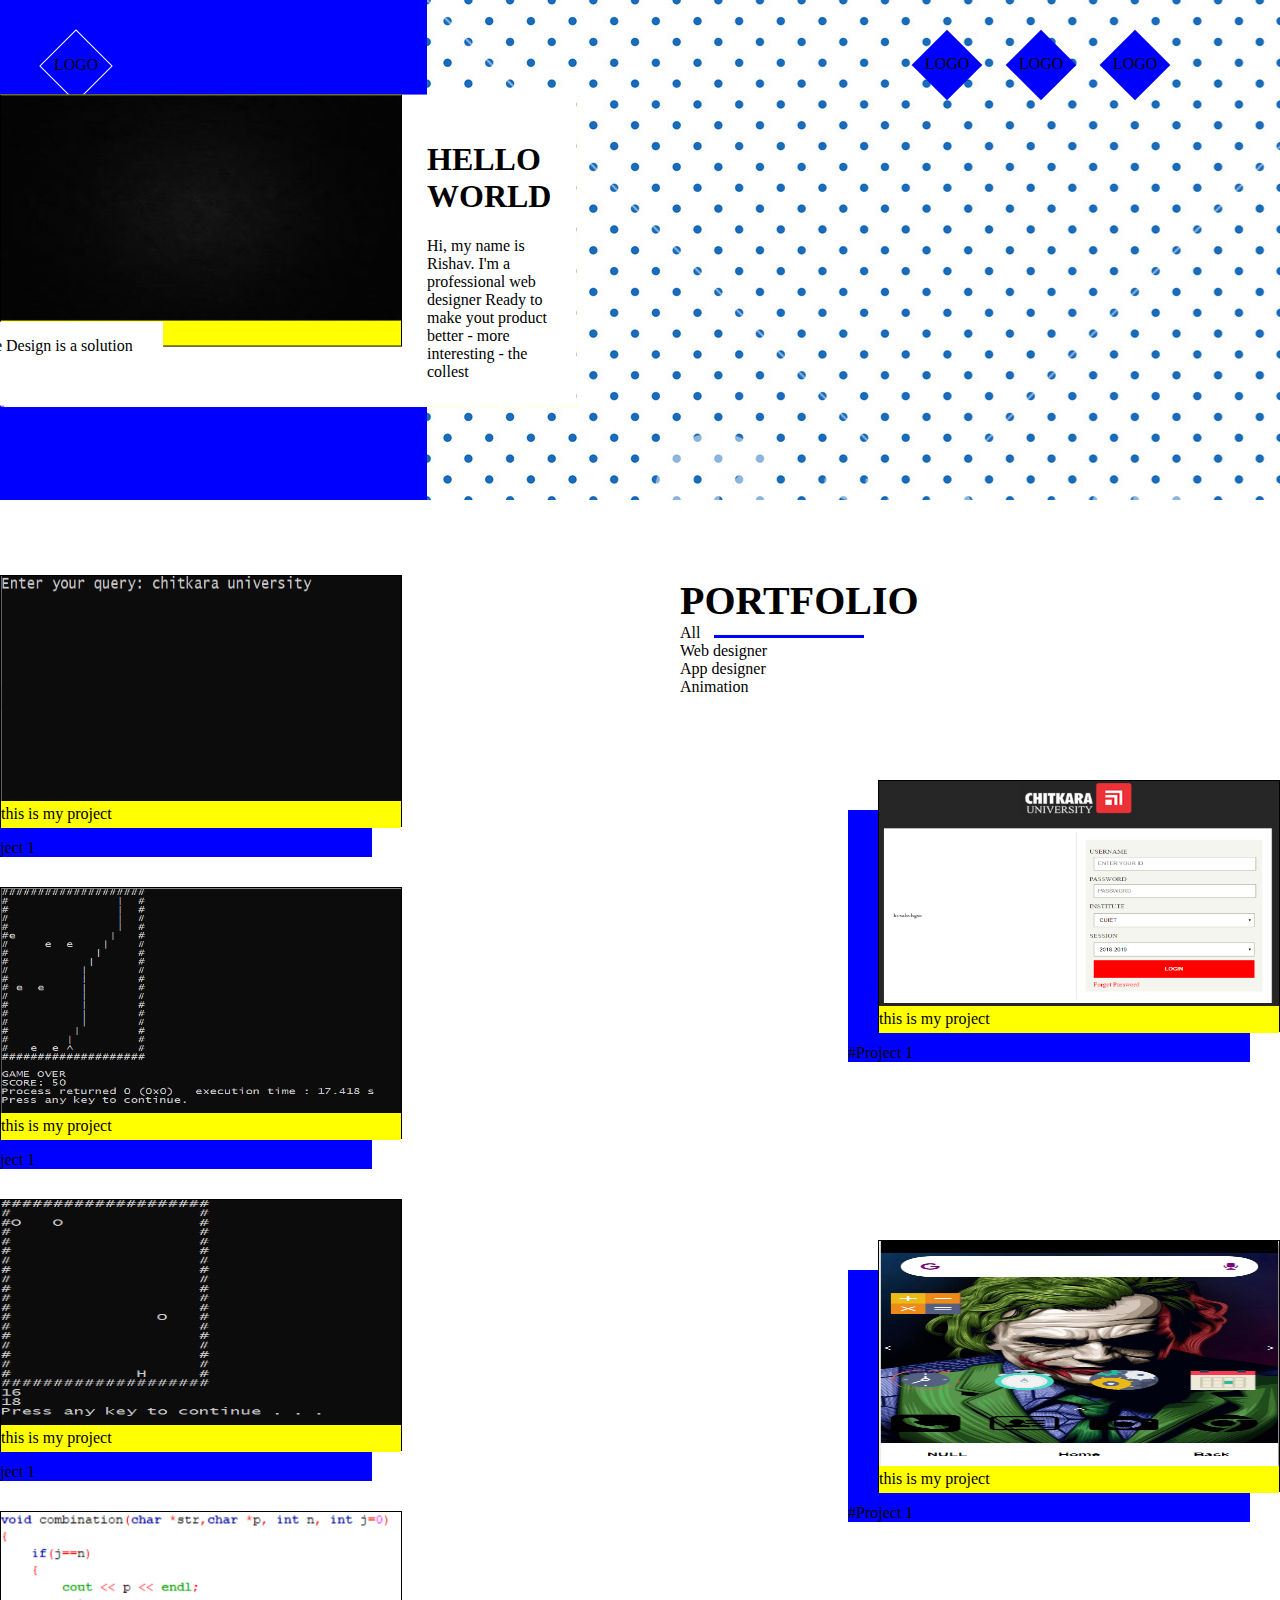
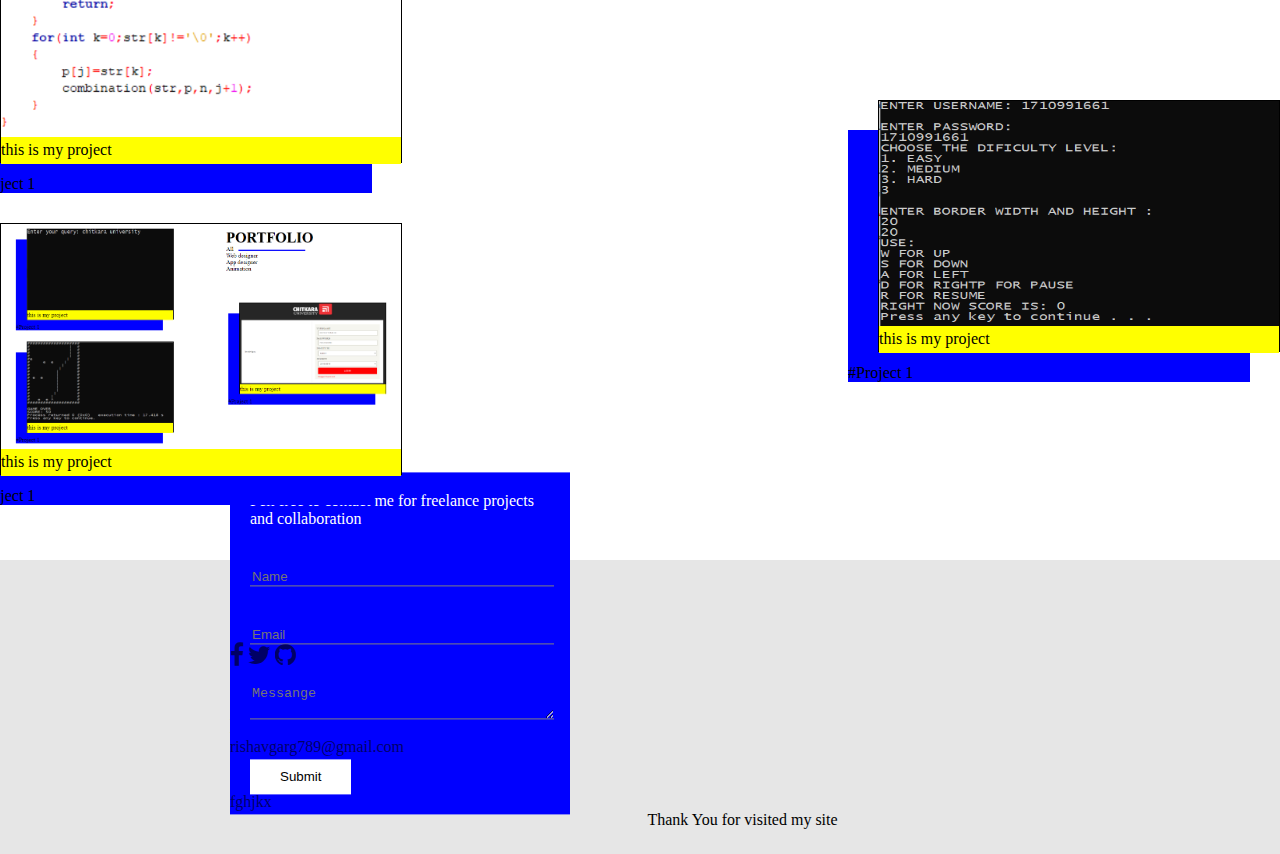
==== Portfolio.html @ 3a645d4b "first commit" ====
<!DOCTYPE html>
<html>
<head>
	<link rel="stylesheet" type="text/css" href="Portfolio.css">
	<link rel="stylesheet" href="https://cdnjs.cloudflare.com/ajax/libs/font-awesome/4.7.0/css/font-awesome.min.css">
	<title></title>
</head>
<body>
<div class="container">
	<div class="Intro">
		<div class="center">
			<div class="image">
				<img height="100%" src="Black-Wallpapers-33-1680-x-1050-340x220.jpg">
				<div class="thought">The Design is a solution</div>
			</div>
			<div class="content">
				<h1>HELLO WORLD</h1>
				Hi, my name is Rishav. I'm a professional web designer Ready  to make yout product better - more interesting - the collest
			</div>
		</div>
		<div class="Intro1">
			<div class="logo" style="border: 1px solid white"><span class="logoText">LOGO</span></div>
		</div>
		<div class="Intro2">
			<div class="Intro2logo">
				<div class="logo"><span class="logoText">LOGO</span></div>
				<div class="logo"><span class="logoText">LOGO</span></div>
				<div class="logo"><span class="logoText">LOGO</span></div>
			</div>
		</div>
	</div>
	<div class="projectContainer">
		<div class="Pleft">
			<div class="projects">
				<div class="card">
					<div class="image">
						<img src="SearchEngine/SearchEngine3.png" style="z-index: 12">
						<div class="discription">
							this is my project
						</div>
					</div>
					<div class="projectNumber"> <span class="text">#Project 1</span></div>
				</div>
			</div>
			<div class="projects">
				<div class="card">
					<div class="image">
						<img src="FightingPlane/FightingPlane.png" style="z-index: 12">
						<div class="discription">
							this is my project
						</div>
					</div>
					<div class="projectNumber"> <span class="text">#Project 1</span></div>
				</div>
			</div>
			<div class="projects">
				<div class="card">
					<div class="image">
						<img src="Run/Run1.png" style="z-index: 12">
						<div class="discription">
							this is my project
						</div>
					</div>
					<div class="projectNumber"> <span class="text">#Project 1</span></div>
				</div>
			</div>
			<div class="projects">
				<div class="card">
					<div class="image">
						<img src="Crunch/crunch1.png" style="z-index: 12">
						<div class="discription">
							this is my project
						</div>
					</div>
					<div class="projectNumber"> <span class="text">#Project 1</span></div>
				</div>
			</div>
			<div class="projects">
				<div class="card">
					<div class="image">
						<img src="Portfolio/Portfolio1.png" style="z-index: 12">
						<div class="discription">
							this is my project
						</div>
					</div>
					<div class="projectNumber"> <span class="text">#Project 1</span></div>
				</div>
			</div>
		</div>

		<div class="Pright">
			<div class="projects">
				<h1 style="margin-bottom: 0px;font-size: 40px;">PORTFOLIO</h1>
				<div>All <span class="underline"></span></div>
				<div>Web designer</div>
				<div>App designer</div>
				<div>Animation</div>
			</div>
			<div class="projects">
				<div class="card">
					<div class="image">
						<img src="chitkara website/chitkara1.png" style="z-index: 12">
						<div class="discription">
							this is my project
						</div>
					</div>
					<div class="projectNumber"> <span class="text">#Project 1</span></div>
				</div>
			</div>
			<div class="projects">
				<div class="card">
					<div class="image">
						<img src="MobilePhone/mobilephone.png" style="z-index: 12">
						<div class="discription">
							this is my project
						</div>
					</div>
					<div class="projectNumber"> <span class="text">#Project 1</span></div>
				</div>
			</div>
			<div class="projects">
				<div class="card">
					<div class="image">
						<img src="SnakeGame/snakeGame1.png" style="z-index: 12">
						<div class="discription">
							this is my project
						</div>
					</div>
					<div class="projectNumber"> <span class="text">#Project 1</span></div>
				</div>
			</div>
		</div>
	</div>

	<div class="contactContainer">
		<div class="col1"></div>
		<div class="col2">
			<div class="feedback">
				<div style="font-weight: lighter;">
					Fell free to contact me for freelance projects and collaboration
				</div>
				<div>
					<input type="text" name="" class="textbox" placeholder="Name">
					<input type="text" name="" class="textbox" placeholder="Email">
					<textarea class="textbox" placeholder="Messange"></textarea>
					<button class="submit">Submit</button>
				</div>
			</div>
			<div class="contact">
				<h1 style="color: rgb(51, 51, 51);margin-bottom: 0px;">CONTACT</h1>
			</div>
			<div>
				<i style="font-size: 25px;opacity: 0.6;" class="fa fa-facebook"></i>
				<i style="font-size: 25px;opacity: 0.6;" class="fa fa-twitter"></i>
				<i style="font-size: 25px;opacity: 0.6;" class="fa fa-github"></i>
			</div>
			<div class="E-MAIL">
				<h1 style="color: rgb(51, 51, 51);margin-bottom: 0px;font-size: 20px">E-MAIL</h1>
				<span style="opacity: 0.6;">rishavgarg789@gmail.com</span>
			</div>
			<div class="skype">
				<h1 style="color: rgb(51, 51, 51);margin-bottom: 0px;font-size: 20px;">SKYPE</h1>
				<span style="opacity: 0.6;">fghjkx</span>
			</div>
			<div class="thankyou">Thank You for visited my site</div>
		</div>
	</div>
</div>
</body>
</html>
---- Portfolio.css ----
body{
	margin: 0px;
	padding: 0px;
}
.container{
	width: 100%;
	max-width: 1536px;
	margin: auto;
}
.Intro{
	display: grid;
	grid-template-columns: 1fr 2fr;
	height: 500px;
	position: relative;
}
.Intro1{
	background-color: blue;
	padding: 20px 0px 0px 30px;
	box-sizing: border-box;
}
.Intro2{
	background-image: url("bluewhitepolkadot-05-091815-223_SB_PM.jpg");
	padding: 20px 100px 0px 0px;
	background-color: rgb(255, 255, 230);
	box-sizing: border-box;
}
.center{
	display: grid;
	grid-template-columns: 1fr 1fr;
	width: 45%;
	background-color: white;
	position: absolute;
	transform: translateY(-50%);
	top: 50%;
	animation: profilepic 1s both;
	z-index: 10;
	box-sizing: border-box;
	box-shadow: 1px 1px 1px rgb(255, 255, 230);
}
.thought{
	position: absolute;
	padding: 15px 30px 15px 30px;
	background-color: white;
	transform: translate(-25%, 50%);
	left: 0px;
	bottom: 0px;
}
.image{
	position: relative;
	/*overflow: hidden;*/
}
.content{
	overflow: hidden;
	padding: 25px;
}
.logo{
	width: 50px;
	height: 50px;
	margin: 20px;
	background-color: blue;
	display: inline-block;
	transform: rotate(45deg);
}
.logoText{
	display: inline-block;
	margin: 15px 0px 0px 2px;
	transform: rotate(-45deg);
}
.Intro2logo{
	float: right;
}
.projectContainer{
	display: grid;
	grid-template-columns: 1fr 1fr; 
	margin-top: 50px;
}
.Pleft{
	display: grid;
	padding: 25px 30px 25px 0px;
	grid-template-rows: repeat(5,1fr);
	box-sizing: border-box;
}

.Pright{
	display: grid;
	padding-left: 40px;
	grid-template-rows: 1fr 2fr 2fr 2fr;
	box-sizing: border-box;
}

.card{
	position: relative;
	display: inline-block;
	margin-bottom: 60px;
}

.Pleft .projects .card{
	animation: swipeleft 1s both;
	/*float: right;*/
}

.Pright .projects .card{
	/*margin-left: 5%;*/
	animation: swiperight 1s both;
	float: right;
}

.image{
	width: 400px;
	height: 250px;
	background-color: yellow;
	border: 1px solid black;
	z-index: 2;
}
img{
	width: 100%;
	height: 90%;
}
.projectNumber{
	position: absolute;
	background-color: blue;
	width: 100%;
	height: 100%;
	z-index: 1;
	bottom: -30px;
	left: -30px;
}
.discription{
	height: 9%;
	background-color: yellow;
}
.text{
	position: absolute;
	bottom: 0;
}
.underline{
	width: 25%;
	height: 3px;
	margin-left: 10px;
	display: inline-block;
	background-color: blue;
}
.contactContainer{
	display: grid;
	grid-template-columns: 1fr 5fr;
	background-color: rgb(230, 230, 230);
	padding: 25px;
}
.col2{
	display: grid;
	position: relative;
	grid-template-rows: 1fr 1fr;
}
.thankyou{
	text-align: center;
}
.feedback{
	transform: translateY(-30%);
	top: -10px;
	animation: feedBack 1s both;
	width: 300px;
	background-color: blue;
	padding: 20px;
	color: white;
	position: absolute;
}
.textbox{
	display: block;
	border: none;
	outline: none;
	color: white;
	width: 100%;
	margin: 40px 0px 40px 0px;
	background-color: transparent;
	border-bottom: 1px solid gray;
}
.submit{
	background-color: white;
	border: none;
	padding: 10px 30px 10px 30px;
}

@keyframes swipeleft{
	from{
		opacity: 0;
		margin-left: 0px;
	}
	to{
		opacity: 1;
		margin-left: 30%;
	}
}

@keyframes swiperight{
	from{
		opacity: 0;
		margin-right: 0px;
	}
	to{
		opacity: 1;
		margin-right: 40%;
	}
}

@keyframes profilepic{
	from{
		opacity: 0;
		left: 0px;
	}
	to{
		opacity: 1;
		left: 15%;
	}
}

@keyframes feedBack{
	from{
		opacity: 0;
		right: -100px;
	}
	to{
		opacity: 1;
		right: 0px;
	}
}
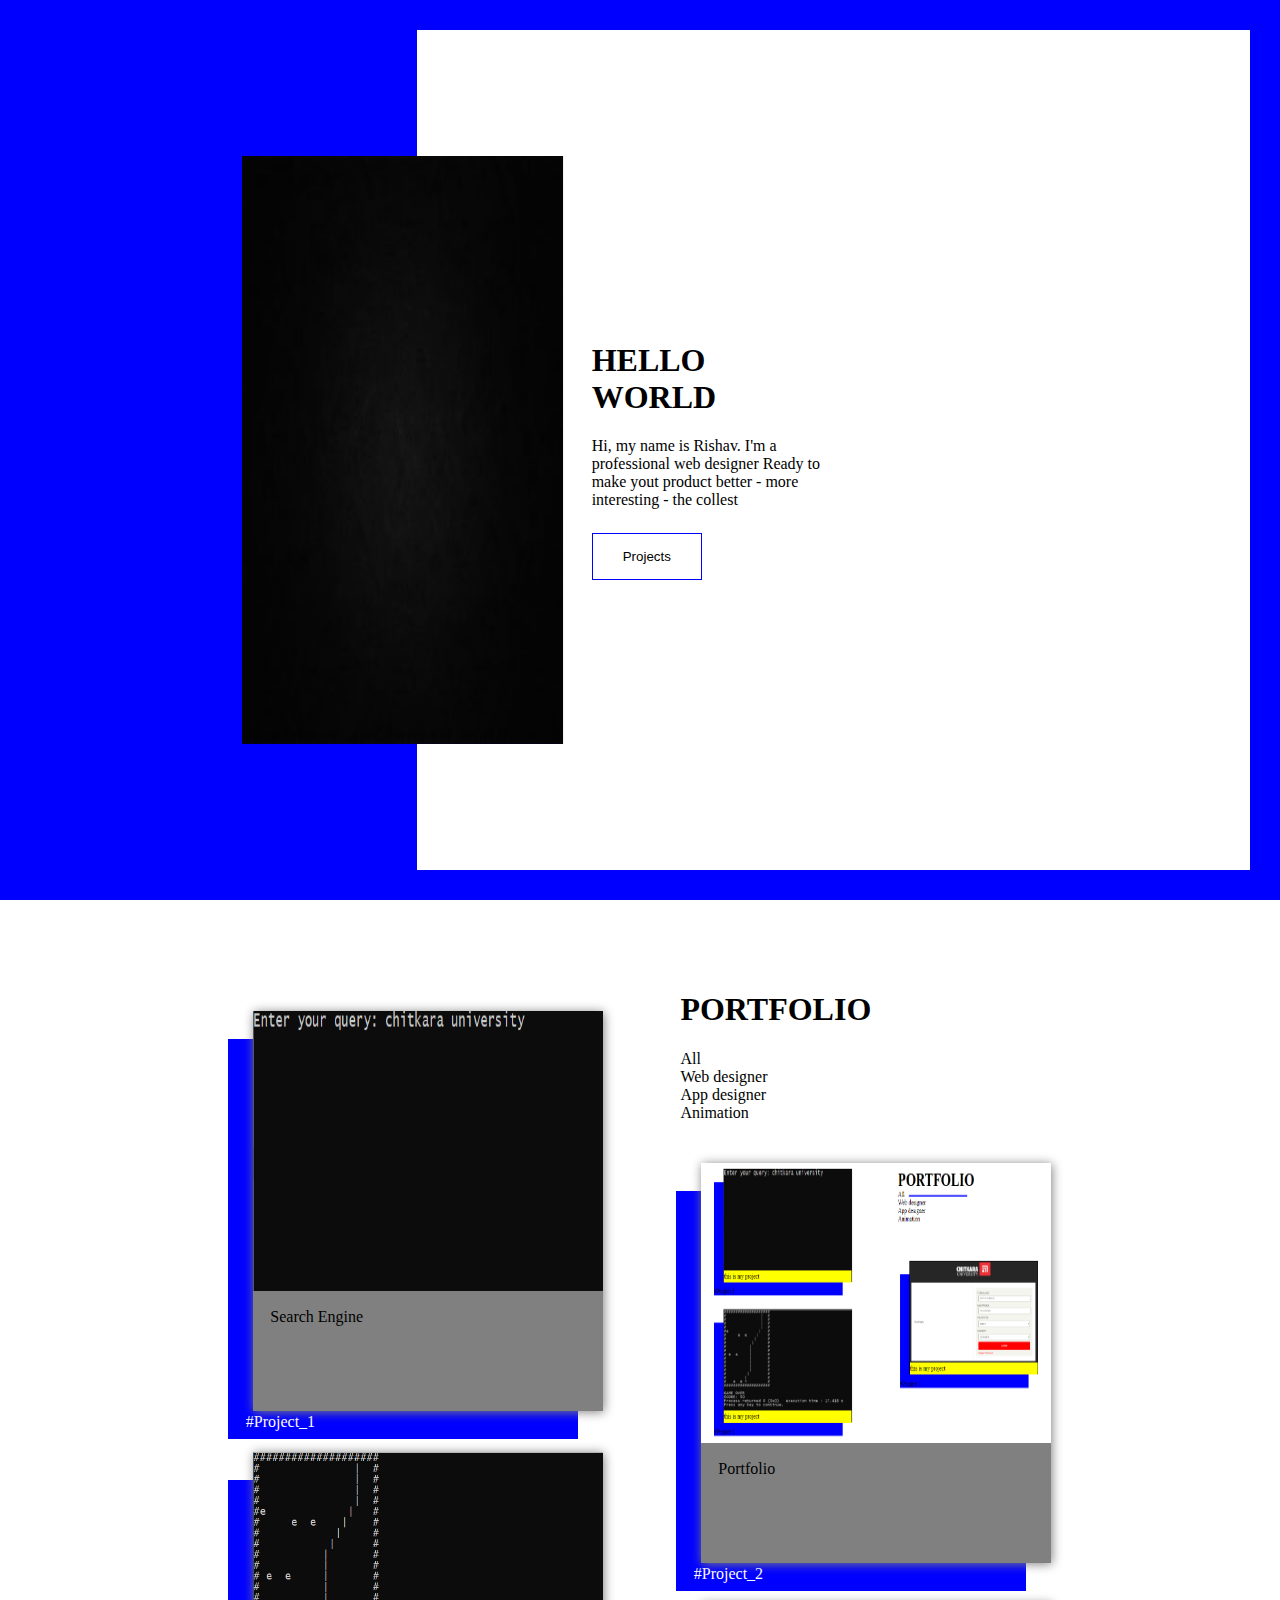
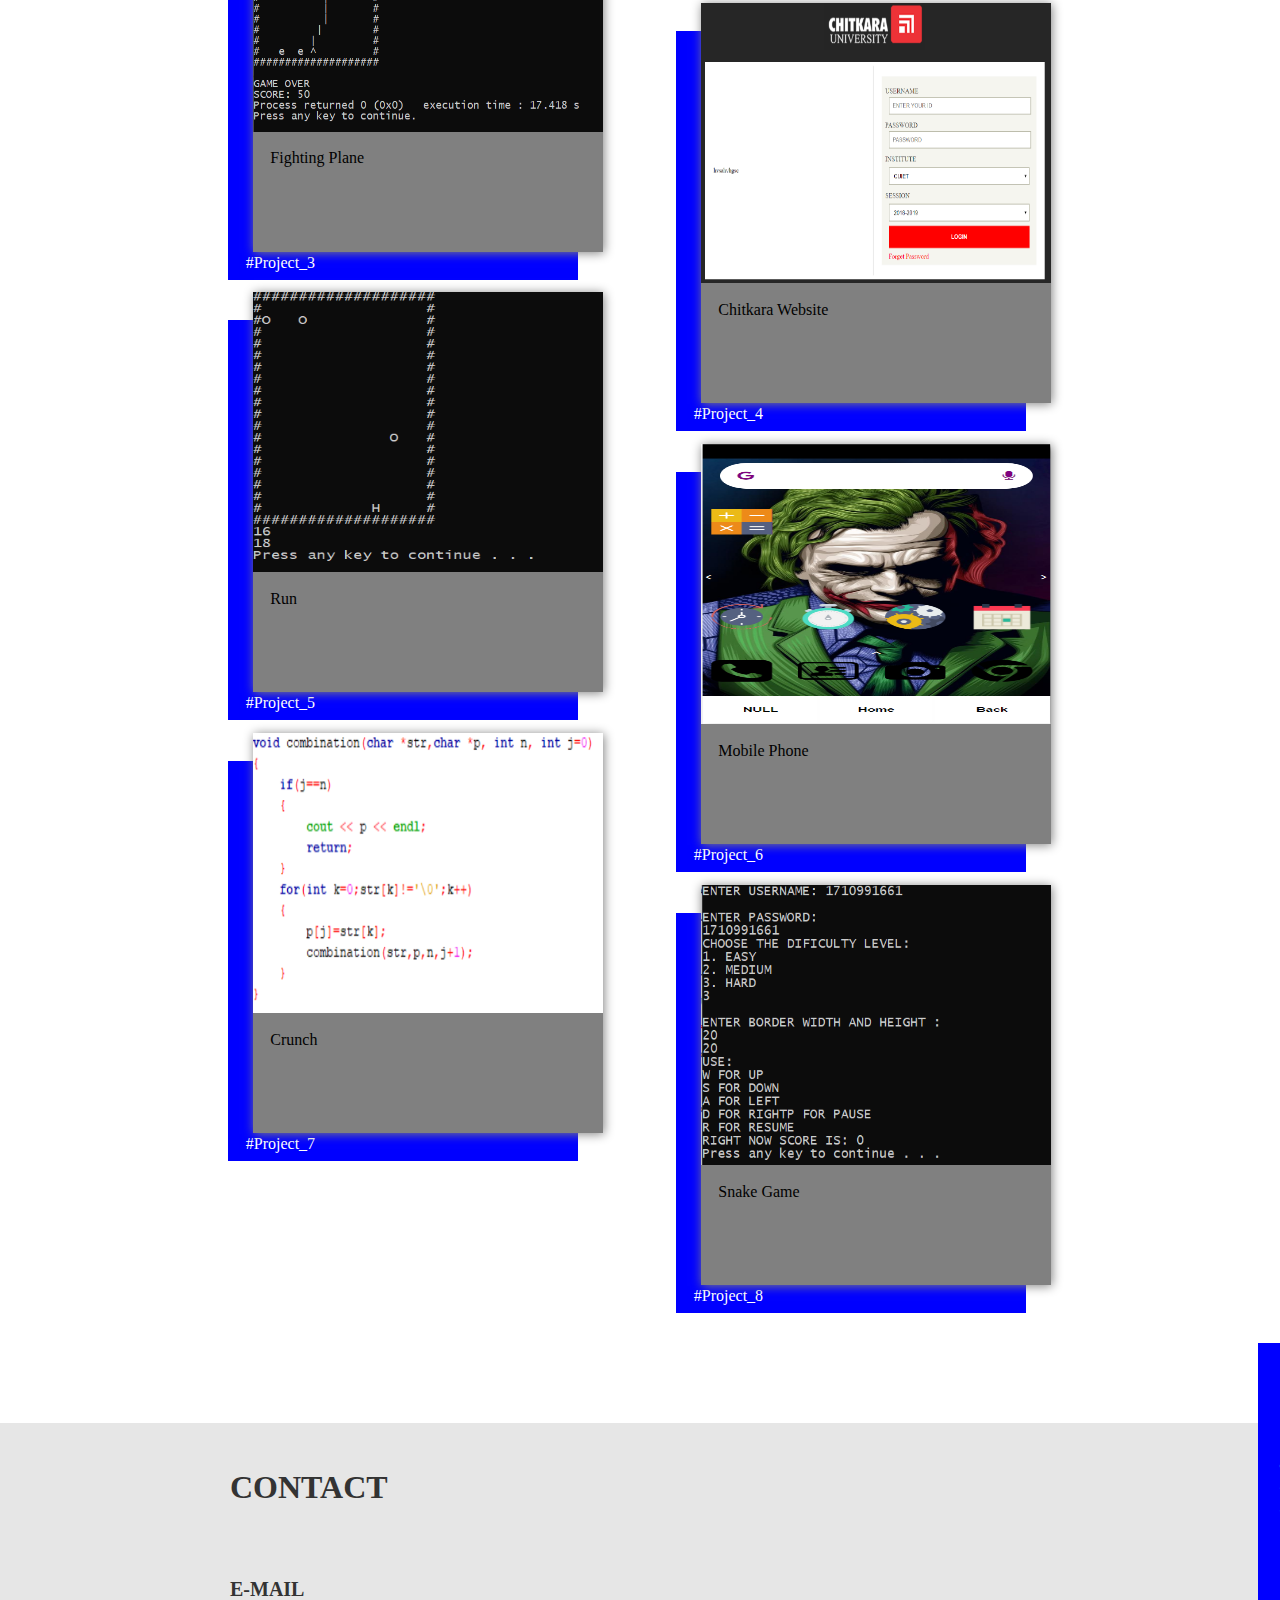
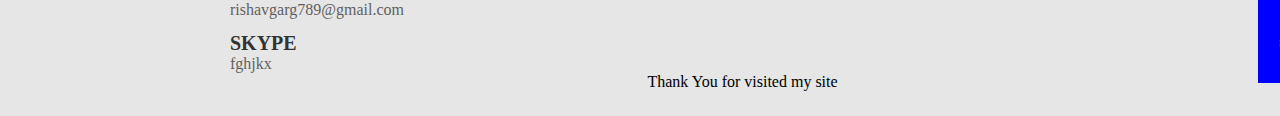
==== commit 59952e7c: "forth commit" ====
--- a/Portfolio.html
+++ b/Portfolio.html
@@ -2,168 +2,164 @@
 <html>
 <head>
 	<link rel="stylesheet" type="text/css" href="Portfolio.css">
-	<link rel="stylesheet" href="https://cdnjs.cloudflare.com/ajax/libs/font-awesome/4.7.0/css/font-awesome.min.css">
 	<title></title>
 </head>
 <body>
-<div class="container">
-	<div class="Intro">
-		<div class="center">
-			<div class="image">
-				<img height="100%" src="Black-Wallpapers-33-1680-x-1050-340x220.jpg">
-				<div class="thought">The Design is a solution</div>
-			</div>
+<div class="Intro">
+	<div class="Ileft">
+	</div>
+	<div class="Iright">
+		<div class="Center">
+			 <!-- <div class="profile"> -->
+				<div class="card">
+					<div class="front">
+						<img src="Black-Wallpapers-33-1680-x-1050-340x220.jpg">
+					</div>
+					<div class="back">
+						rishav garg
+					</div>
+				</div>
+			<!-- </div> -->
 			<div class="content">
 				<h1>HELLO WORLD</h1>
-				Hi, my name is Rishav. I'm a professional web designer Ready  to make yout product better - more interesting - the collest
-			</div>
-		</div>
-		<div class="Intro1">
-			<div class="logo" style="border: 1px solid white"><span class="logoText">LOGO</span></div>
-		</div>
-		<div class="Intro2">
-			<div class="Intro2logo">
-				<div class="logo"><span class="logoText">LOGO</span></div>
-				<div class="logo"><span class="logoText">LOGO</span></div>
-				<div class="logo"><span class="logoText">LOGO</span></div>
+				<span>Hi, my name is Rishav. I'm a professional web designer Ready to make yout product better - more interesting - the collest</span>
+				<button class="btn btn1">Projects</button>
 			</div>
 		</div>
 	</div>
-	<div class="projectContainer">
-		<div class="Pleft">
-			<div class="projects">
-				<div class="card">
-					<div class="image">
-						<img src="SearchEngine/SearchEngine3.png" style="z-index: 12">
-						<div class="discription">
-							this is my project
-						</div>
-					</div>
-					<div class="projectNumber"> <span class="text">#Project 1</span></div>
+</div>
+<div class="work">
+	<div class="Wleft">
+		<div class="project">
+			<div class="projectDetails"><span class="number">#Project_1</span></div>
+			<div class="basicDetails">
+				<div class="image">
+					<img src="SearchEngine/SearchEngine3.png">
 				</div>
-			</div>
-			<div class="projects">
-				<div class="card">
-					<div class="image">
-						<img src="FightingPlane/FightingPlane.png" style="z-index: 12">
-						<div class="discription">
-							this is my project
-						</div>
-					</div>
-					<div class="projectNumber"> <span class="text">#Project 1</span></div>
-				</div>
-			</div>
-			<div class="projects">
-				<div class="card">
-					<div class="image">
-						<img src="Run/Run1.png" style="z-index: 12">
-						<div class="discription">
-							this is my project
-						</div>
-					</div>
-					<div class="projectNumber"> <span class="text">#Project 1</span></div>
-				</div>
-			</div>
-			<div class="projects">
-				<div class="card">
-					<div class="image">
-						<img src="Crunch/crunch1.png" style="z-index: 12">
-						<div class="discription">
-							this is my project
-						</div>
-					</div>
-					<div class="projectNumber"> <span class="text">#Project 1</span></div>
-				</div>
-			</div>
-			<div class="projects">
-				<div class="card">
-					<div class="image">
-						<img src="Portfolio/Portfolio1.png" style="z-index: 12">
-						<div class="discription">
-							this is my project
-						</div>
-					</div>
-					<div class="projectNumber"> <span class="text">#Project 1</span></div>
+				<div class="discription">
+					Search Engine
 				</div>
 			</div>
 		</div>
-
-		<div class="Pright">
-			<div class="projects">
-				<h1 style="margin-bottom: 0px;font-size: 40px;">PORTFOLIO</h1>
-				<div>All <span class="underline"></span></div>
-				<div>Web designer</div>
-				<div>App designer</div>
-				<div>Animation</div>
-			</div>
-			<div class="projects">
-				<div class="card">
-					<div class="image">
-						<img src="chitkara website/chitkara1.png" style="z-index: 12">
-						<div class="discription">
-							this is my project
-						</div>
-					</div>
-					<div class="projectNumber"> <span class="text">#Project 1</span></div>
+		<div class="project">
+			<div class="projectDetails"><span class="number">#Project_3</span></div>
+			<div class="basicDetails">
+				<div class="image">
+					<img src="FightingPlane/FightingPlane.png">
+				</div>
+				<div class="discription">
+					Fighting Plane
 				</div>
 			</div>
-			<div class="projects">
-				<div class="card">
-					<div class="image">
-						<img src="MobilePhone/mobilephone.png" style="z-index: 12">
-						<div class="discription">
-							this is my project
-						</div>
-					</div>
-					<div class="projectNumber"> <span class="text">#Project 1</span></div>
+		</div>
+		<div class="project">
+			<div class="projectDetails"><span class="number">#Project_5</span></div>
+			<div class="basicDetails">
+				<div class="image">
+					<img src="Run/Run1.png">
+				</div>
+				<div class="discription">
+					Run
 				</div>
 			</div>
-			<div class="projects">
-				<div class="card">
-					<div class="image">
-						<img src="SnakeGame/snakeGame1.png" style="z-index: 12">
-						<div class="discription">
-							this is my project
-						</div>
-					</div>
-					<div class="projectNumber"> <span class="text">#Project 1</span></div>
+		</div>
+		<div class="project">
+			<div class="basicDetails">
+				<div class="projectDetails"><span class="number">#Project_7</span></div>
+				<div class="image">
+					<img src="Crunch/crunch1.png">
+				</div>
+				<div class="discription">
+					Crunch
 				</div>
 			</div>
 		</div>
 	</div>
-
-	<div class="contactContainer">
-		<div class="col1"></div>
-		<div class="col2">
-			<div class="feedback">
-				<div style="font-weight: lighter;">
-					Fell free to contact me for freelance projects and collaboration
+	<div class="Wright">
+		<div class="about">
+			<h1>PORTFOLIO</h1>
+			<div>All</div> 
+			<div>Web designer</div>
+			<div>App designer</div>
+			<div>Animation</div>
+		</div>
+		<div class="project">
+			<div class="projectDetails"><span class="number">#Project_2</span></div>
+			<div class="basicDetails">
+				<div class="image">
+					<img src="Portfolio/Portfolio1.png">
 				</div>
-				<div>
-					<input type="text" name="" class="textbox" placeholder="Name">
-					<input type="text" name="" class="textbox" placeholder="Email">
-					<textarea class="textbox" placeholder="Messange"></textarea>
-					<button class="submit">Submit</button>
+				<div class="discription">
+					Portfolio
 				</div>
 			</div>
-			<div class="contact">
-				<h1 style="color: rgb(51, 51, 51);margin-bottom: 0px;">CONTACT</h1>
+		</div>
+		<div class="project">
+			<div class="projectDetails"><span class="number">#Project_4</span></div>
+			<div class="basicDetails">
+				<div class="image">
+					<img src="chitkara website/chitkara1.png">
+				</div>
+				<div class="discription">
+					Chitkara Website
+				</div>
+			</div>
+		</div>
+		<div class="project">
+			<div class="projectDetails"><span class="number">#Project_6</span></div>
+			<div class="basicDetails">
+				<div class="image">
+					<img src="MobilePhone/mobilephone.png">
+				</div>
+				<div class="discription">
+					Mobile Phone
+				</div>
+			</div>
+		</div>
+		<div class="project">
+			<div class="projectDetails"><span class="number">#Project_8</span></div>
+			<div class="basicDetails">
+				<div class="image">
+					<img src="SnakeGame/snakeGame1.png">
+				</div>
+				<div class="discription">
+					Snake Game
+				</div>
+			</div>
+		</div>
+	</div>
+</div>
+<div class="contactContainer">
+	<div class="col1"></div>
+	<div class="col2">
+		<div class="feedback">
+			<div style="font-weight: lighter;">
+				Fell free to contact me for freelance projects and collaboration
 			</div>
 			<div>
-				<i style="font-size: 25px;opacity: 0.6;" class="fa fa-facebook"></i>
-				<i style="font-size: 25px;opacity: 0.6;" class="fa fa-twitter"></i>
-				<i style="font-size: 25px;opacity: 0.6;" class="fa fa-github"></i>
+				<input type="text" name="" class="textbox" placeholder="Name">
+				<input type="text" name="" class="textbox" placeholder="Email">
+				<textarea class="textbox" placeholder="Messange"></textarea>
+				<button class="submit">Submit</button>
 			</div>
-			<div class="E-MAIL">
-				<h1 style="color: rgb(51, 51, 51);margin-bottom: 0px;font-size: 20px">E-MAIL</h1>
-				<span style="opacity: 0.6;">rishavgarg789@gmail.com</span>
-			</div>
-			<div class="skype">
-				<h1 style="color: rgb(51, 51, 51);margin-bottom: 0px;font-size: 20px;">SKYPE</h1>
-				<span style="opacity: 0.6;">fghjkx</span>
-			</div>
-			<div class="thankyou">Thank You for visited my site</div>
 		</div>
+		<div class="contact">
+			<h1 style="color: rgb(51, 51, 51);margin-bottom: 0px;">CONTACT</h1>
+		</div>
+		<div>
+			<i style="font-size: 25px;opacity: 0.6;" class="fa fa-facebook"></i>
+			<i style="font-size: 25px;opacity: 0.6;" class="fa fa-twitter"></i>
+			<i style="font-size: 25px;opacity: 0.6;" class="fa fa-github"></i>
+		</div>
+		<div class="E-MAIL">
+			<h1 style="color: rgb(51, 51, 51);margin-bottom: 0px;font-size: 20px">E-MAIL</h1>
+			<span style="opacity: 0.6;">rishavgarg789@gmail.com</span>
+		</div>
+		<div class="skype">
+			<h1 style="color: rgb(51, 51, 51);margin-bottom: 0px;font-size: 20px;">SKYPE</h1>
+			<span style="opacity: 0.6;">fghjkx</span>
+		</div>
+		<div class="thankyou">Thank You for visited my site</div>
 	</div>
 </div>
 </body>
--- a/Portfolio.css
+++ b/Portfolio.css
@@ -1,146 +1,185 @@
 body{
-	margin: 0px;
 	padding: 0px;
-}
-.container{
-	width: 100%;
-	max-width: 1536px;
+	margin: 0;
+	overflow-x: hidden;
+}
+.Intro{
+	display: flex;
+	height: 100vh;
+	overflow: hidden;
+	box-sizing: border-box;
+	border-top: 30px solid blue;
+	border-right: 30px solid blue;
+	border-bottom: 30px solid blue;
+}
+.Ileft{
+	flex: 1;
+	
+	background-color: blue;
+}
+.Iright{
+	flex: 2;
+	position: relative;
+	/*background-color: green;*/
+}
+.Center{
+	display: flex;
+	width: 70%;
+	height: 70%;
+	align-items: center; 
+	position: absolute;
+	flex-wrap: wrap;
+	justify-content: space-between;
+	top: 15%;
+	transform: translateX(-30%);
+	left: 0;
+}
+.btn1{
+	margin-top: 10%;
+	padding: 15px 30px;
+	position: relative;
+	overflow: hidden;
+	border: 1px solid blue;
+	background-color: transparent;
+	transition: 0.5s;
+	overflow: hidden;
+	cursor: pointer;
+}
+.btn::before{
+	content: '';
+	position: absolute;
+	left: 0;
+	z-index: -1;
+	bottom: -10%;
+	width: 100%;
+	background-color: navy;
+	border-radius: 50% 50% 0 0;
+	transition: 0.5s;
+	height: 10%;
+}
+.btn1:hover{
+	color: white;
+}
+.btn:hover::before{
+	height: 190%;
+}
+.card{
+	width: 55%;
+	height: 100%;
+	position: relative;
+}
+.front{
+	width: 100%;
+	height: 100%;
+	position: absolute;
+	top: 0px;
+	right: 0px;
+	z-index: 1;
+	transition: 0.5s;
+}
+.card:hover .front{
+	z-index: -1;
+	transform: rotateX(180deg);
+}
+.back{
+	width: 100%;
+	height: 100%;
+	background-color: navy;
+	z-index: -1;
+	transform: rotateX(180deg);
+	transition: 0.5s;
+}
+.card:hover .back{
+	transform: rotateX(0deg);
+	z-index: 1;
+}
+.content{
+	width: 40%;
+	min-width: 200px;
+}
+img{
+	width: 100%;
+	height: 100%;
+}
+.projects{
+	display: block;
+	background-color: blue;
+	border: none;
+	margin-top: 20px;
+	padding: 5% 10% 5% 10%;
+}
+.work{
+	display: flex;
+	width: 70%;
 	margin: auto;
-}
-.Intro{
-	display: grid;
-	grid-template-columns: 1fr 2fr;
-	height: 500px;
-	position: relative;
-}
-.Intro1{
-	background-color: blue;
-	padding: 20px 0px 0px 30px;
-	box-sizing: border-box;
-}
-.Intro2{
-	background-image: url("bluewhitepolkadot-05-091815-223_SB_PM.jpg");
-	padding: 20px 100px 0px 0px;
-	background-color: rgb(255, 255, 230);
-	box-sizing: border-box;
-}
-.center{
-	display: grid;
-	grid-template-columns: 1fr 1fr;
-	width: 45%;
-	background-color: white;
-	position: absolute;
-	transform: translateY(-50%);
-	top: 50%;
-	animation: profilepic 1s both;
-	z-index: 10;
-	box-sizing: border-box;
-	box-shadow: 1px 1px 1px rgb(255, 255, 230);
-}
-.thought{
-	position: absolute;
-	padding: 15px 30px 15px 30px;
-	background-color: white;
-	transform: translate(-25%, 50%);
-	left: 0px;
-	bottom: 0px;
+	margin-top: 50px;
+	flex-wrap: wrap;
+}
+.Wleft{
+	flex: 1;
+	padding: 20px;
+	box-sizing: border-box;
+	/*border: 30px solid blue;*/
+	/*background-color: pink;*/
+	z-index: -2;
+}
+.Wright{
+	flex: 1;
+	padding: 20px;
+	box-sizing: border-box;
+	/*border: 30px solid blue;*/
+	/*background-color: teal;*/
+	z-index: -2;
+}
+.project{
+	width: 350px;
+	height: 400px;
+	margin: 10%;
+	position: relative;
+	background-color: black;
+	transition: 0.5s;
+}
+.work:hover .project{
+	width: 370px;
+	height: 420px;
+}
+.basicDetails{
+	width: 100%;
+	height: 100%;
+	box-shadow: 1px 1px 10px gray;
 }
 .image{
-	position: relative;
-	/*overflow: hidden;*/
-}
-.content{
-	overflow: hidden;
-	padding: 25px;
-}
-.logo{
-	width: 50px;
-	height: 50px;
-	margin: 20px;
-	background-color: blue;
-	display: inline-block;
-	transform: rotate(45deg);
-}
-.logoText{
-	display: inline-block;
-	margin: 15px 0px 0px 2px;
-	transform: rotate(-45deg);
-}
-.Intro2logo{
-	float: right;
-}
-.projectContainer{
-	display: grid;
-	grid-template-columns: 1fr 1fr; 
-	margin-top: 50px;
-}
-.Pleft{
-	display: grid;
-	padding: 25px 30px 25px 0px;
-	grid-template-rows: repeat(5,1fr);
-	box-sizing: border-box;
-}
-
-.Pright{
-	display: grid;
-	padding-left: 40px;
-	grid-template-rows: 1fr 2fr 2fr 2fr;
-	box-sizing: border-box;
-}
-
-.card{
-	position: relative;
-	display: inline-block;
-	margin-bottom: 60px;
-}
-
-.Pleft .projects .card{
-	animation: swipeleft 1s both;
-	/*float: right;*/
-}
-
-.Pright .projects .card{
-	/*margin-left: 5%;*/
-	animation: swiperight 1s both;
-	float: right;
-}
-
-.image{
-	width: 400px;
-	height: 250px;
-	background-color: yellow;
-	border: 1px solid black;
-	z-index: 2;
-}
-img{
-	width: 100%;
-	height: 90%;
-}
-.projectNumber{
-	position: absolute;
-	background-color: blue;
-	width: 100%;
-	height: 100%;
-	z-index: 1;
-	bottom: -30px;
-	left: -30px;
+	height: 70%;
 }
 .discription{
-	height: 9%;
-	background-color: yellow;
-}
-.text{
-	position: absolute;
-	bottom: 0;
-}
-.underline{
-	width: 25%;
-	height: 3px;
-	margin-left: 10px;
-	display: inline-block;
-	background-color: blue;
+	height: 30%;
+	box-sizing: border-box;
+	padding: 5%;
+	background-color: gray;
+}
+.about{
+	margin: 5%;
+}
+.projectDetails{
+	position: absolute;
+	background-color: blue;
+	z-index: -1;
+	left: -7%;
+	bottom: -7%;
+	box-sizing: border-box;
+	padding: 5%;
+	width: 100%;
+	height: 100%;
+	transition: 0.5s;
+}
+.number{
+	position: absolute;
+	bottom: 2%;
+	/*left: 2%;*/
+	color: white;
 }
 .contactContainer{
+	margin-top: 6%;
 	display: grid;
 	grid-template-columns: 1fr 5fr;
 	background-color: rgb(230, 230, 230);
@@ -155,14 +194,20 @@
 	text-align: center;
 }
 .feedback{
-	transform: translateY(-30%);
-	top: -10px;
-	animation: feedBack 1s both;
+	position: absolute;
+	transform-origin: 95% 10px;
+	top: -40%;
+	transform: rotateZ(-90deg);
+	right: -30px;
 	width: 300px;
+	transition: 0.5s;
 	background-color: blue;
 	padding: 20px;
 	color: white;
-	position: absolute;
+}
+.feedback:hover {
+	transform: rotateZ(0deg);
+	right: 0;
 }
 .textbox{
 	display: block;
@@ -170,6 +215,8 @@
 	outline: none;
 	color: white;
 	width: 100%;
+	min-width: 100%;
+	max-width: 100%;
 	margin: 40px 0px 40px 0px;
 	background-color: transparent;
 	border-bottom: 1px solid gray;
@@ -178,48 +225,4 @@
 	background-color: white;
 	border: none;
 	padding: 10px 30px 10px 30px;
-}
-
-@keyframes swipeleft{
-	from{
-		opacity: 0;
-		margin-left: 0px;
-	}
-	to{
-		opacity: 1;
-		margin-left: 30%;
-	}
-}
-
-@keyframes swiperight{
-	from{
-		opacity: 0;
-		margin-right: 0px;
-	}
-	to{
-		opacity: 1;
-		margin-right: 40%;
-	}
-}
-
-@keyframes profilepic{
-	from{
-		opacity: 0;
-		left: 0px;
-	}
-	to{
-		opacity: 1;
-		left: 15%;
-	}
-}
-
-@keyframes feedBack{
-	from{
-		opacity: 0;
-		right: -100px;
-	}
-	to{
-		opacity: 1;
-		right: 0px;
-	}
 }